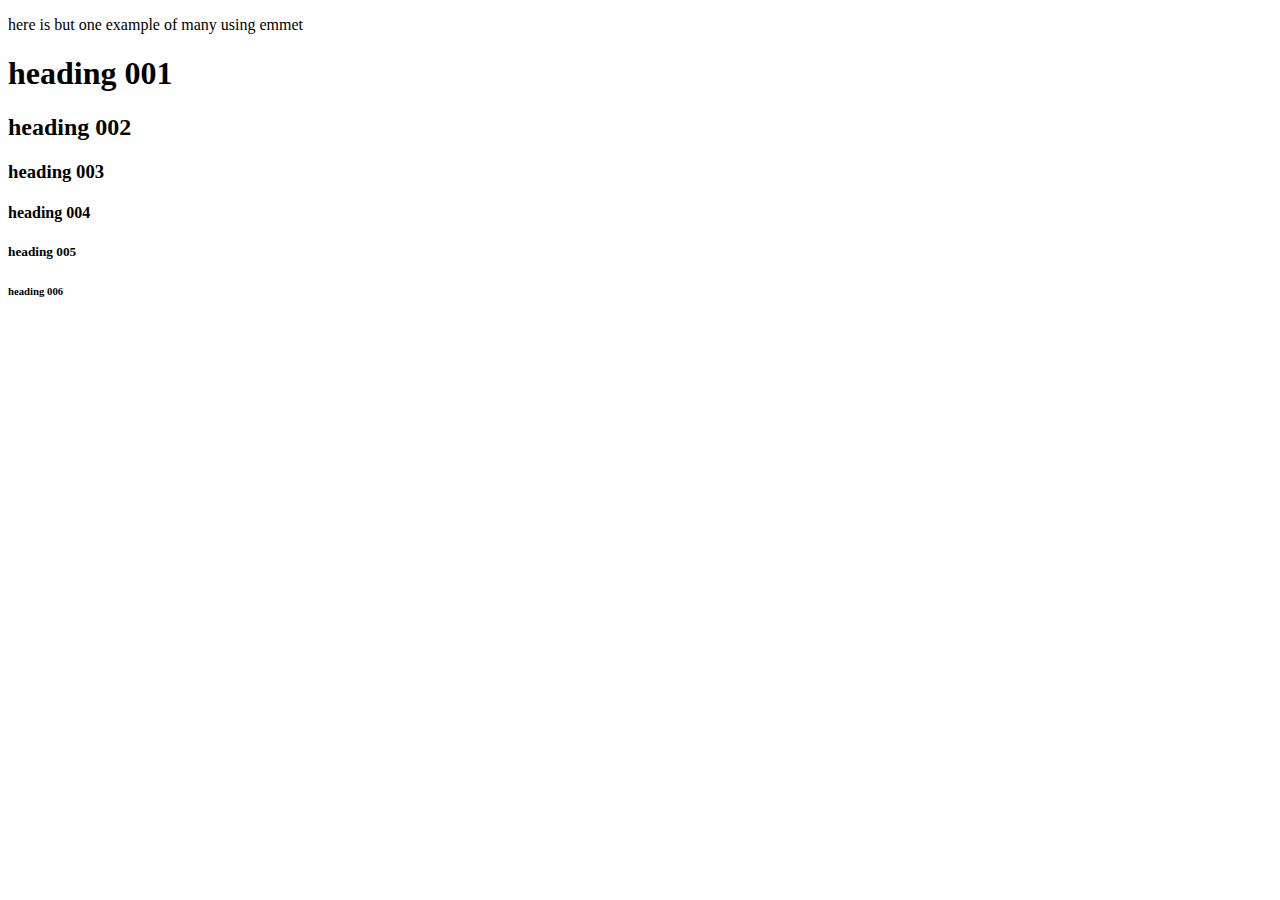
==== 006_Emmet/one-example.html @ 8c0bfb62 "add emmet" ====
<!DOCTYPE html>
<html lang="en">
<head>
    <meta charset="UTF-8">
    <title>Title</title>
</head>
<body>

<!--p{here is but one example of many using emmet}-->
<p>here is but one example of many using emmet</p>

<!--h${heading $$$}-->
<h1>heading 001</h1>
<h2>heading 002</h2>
<h3>heading 003</h3>
<h4>heading 004</h4>
<h5>heading 005</h5>
<h6>heading 006</h6>

</body>
</html>
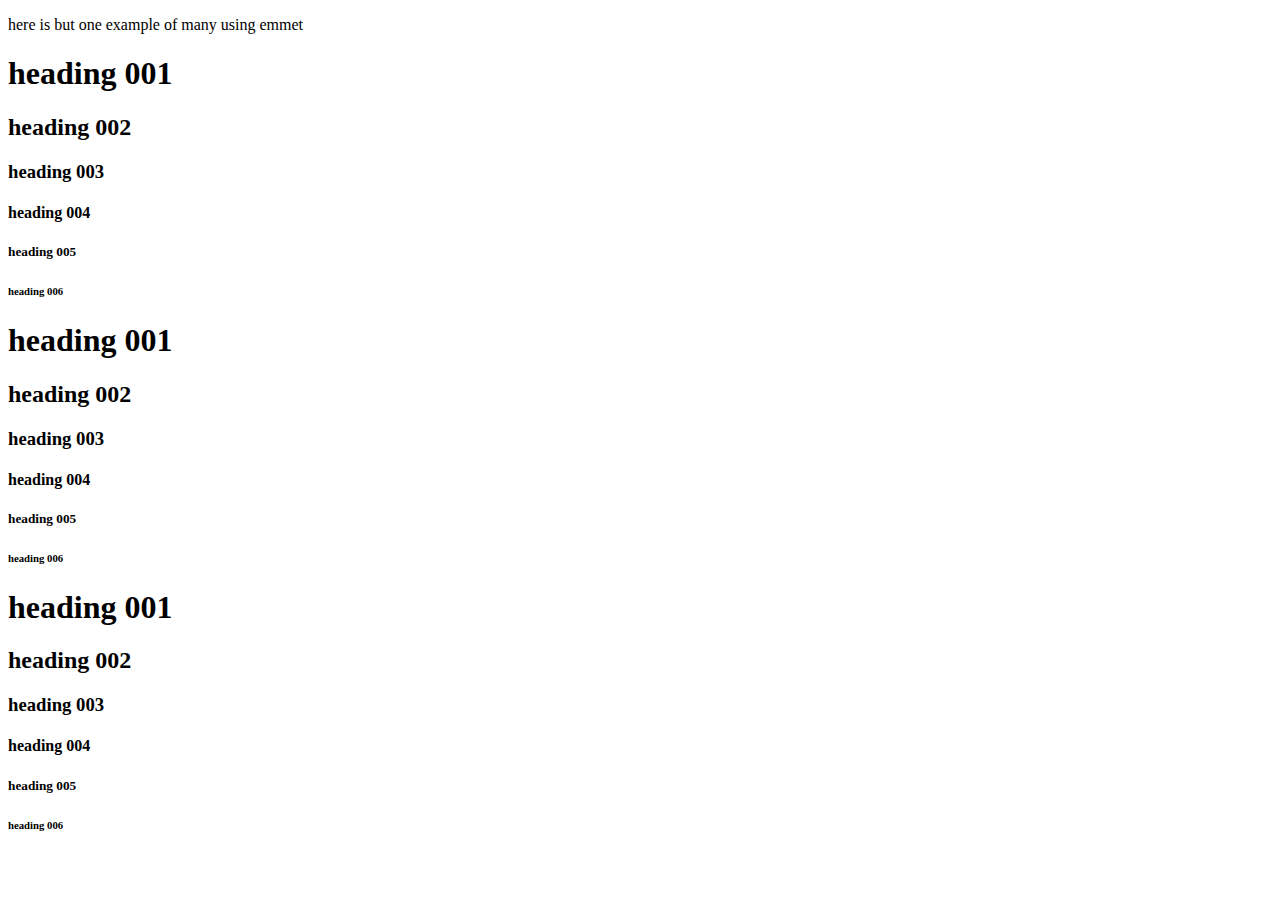
==== commit e16a3f63: "keep uploading" ====
--- a/006_Emmet/one-example.html
+++ b/006_Emmet/one-example.html
@@ -9,7 +9,22 @@
 <!--p{here is but one example of many using emmet}-->
 <p>here is but one example of many using emmet</p>
 
-<!--h${heading $$$}-->
+<!--h${heading $$$}*6-->
+<h1>heading 001</h1>
+<h2>heading 002</h2>
+<h3>heading 003</h3>
+<h4>heading 004</h4>
+<h5>heading 005</h5>
+<h6>heading 006</h6>
+
+
+<h1>heading 001</h1>
+<h2>heading 002</h2>
+<h3>heading 003</h3>
+<h4>heading 004</h4>
+<h5>heading 005</h5>
+<h6>heading 006</h6>
+
 <h1>heading 001</h1>
 <h2>heading 002</h2>
 <h3>heading 003</h3>
